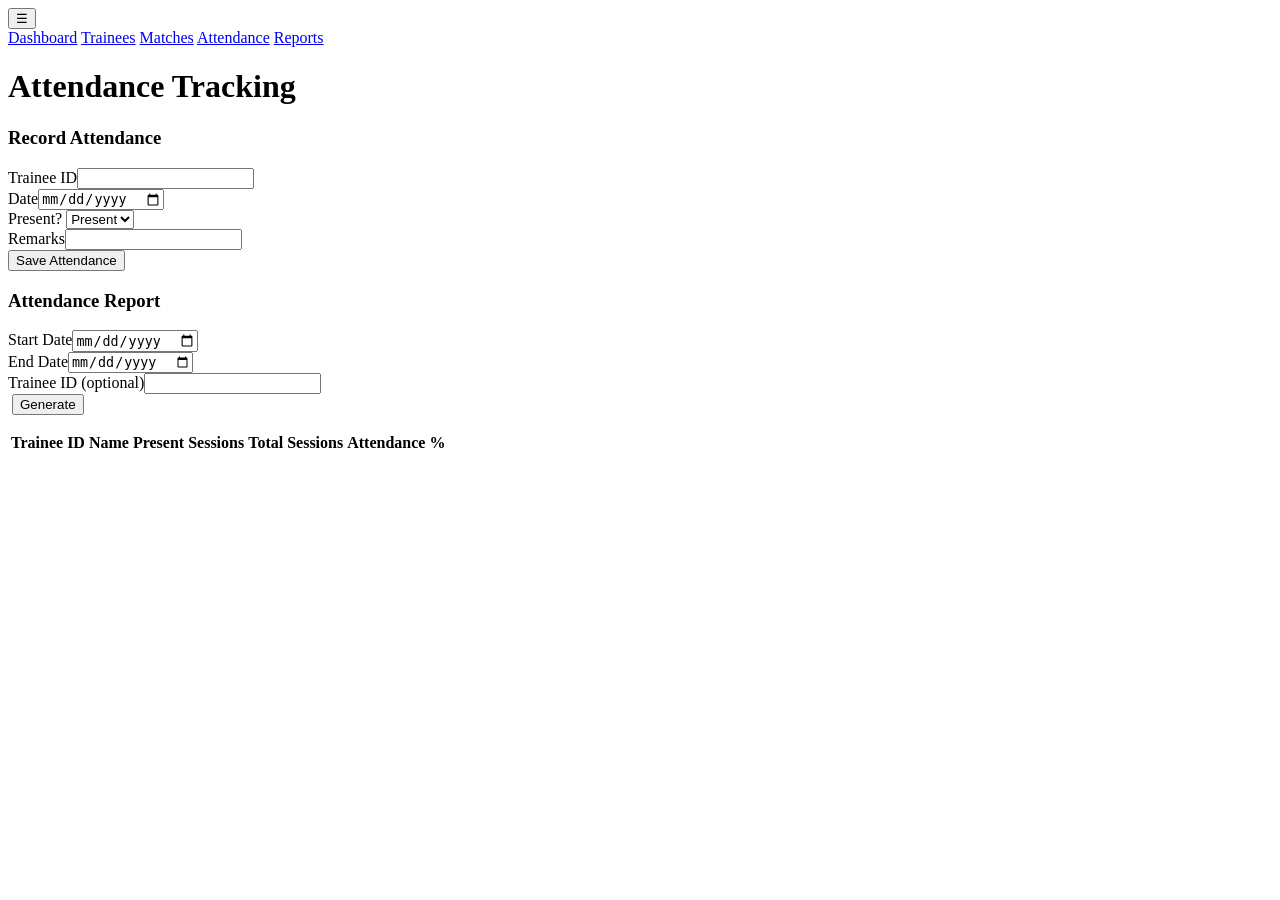
==== src/main/resources/static/attendance.html @ d238dba9 "version 1.1.0 API integration" ====
<!-- This file renders the attendance management page. -->
<html lang="en">
<head>
    <meta charset="UTF-8">
    <meta name="viewport" content="width=device-width, initial-scale=1.0">
    <script>if(localStorage.getItem("sidebarOpen")==="1"){document.documentElement.classList.add("sidebar-open-persist");}</script>
    <title>Attendance</title>
    <link rel="stylesheet" href="/css/styles.css">
</head>
<body>
<div class="layout">
    <button id="sidebarToggle" class="sidebar-toggle secondary" type="button" aria-label="Toggle sidebar">&#9776;</button>
    <aside class="sidebar">
        <div class="brand"> </div>
        <a class="nav-link" href="/index.html">Dashboard</a>
        <a class="nav-link" href="/trainees.html">Trainees</a>
        <a class="nav-link" href="/matches.html">Matches</a>
        <a class="nav-link active" href="/attendance.html">Attendance</a>
        <a class="nav-link" href="/reports.html">Reports</a>
    </aside>
    <main class="content">
        <div id="msg" class="msg" style="display:none;"></div>
        <div class="panel">
            <h1 class="title">Attendance Tracking</h1>
        </div>

        <section class="panel">
            <h3>Record Attendance</h3>
            <form id="attendanceForm" class="grid cols-2">
                <div><label>Trainee ID</label><input type="number" name="traineeId" required></div>
                <div><label>Date</label><input type="date" name="attendanceDate" required></div>
                <div>
                    <label>Present?</label>
                    <select name="present">
                        <option value="true">Present</option>
                        <option value="false">Absent</option>
                    </select>
                </div>
                <div><label>Remarks</label><input name="remarks"></div>
                <div style="grid-column:1 / -1;"><button type="submit">Save Attendance</button></div>
            </form>
        </section>

        <section class="panel">
            <h3>Attendance Report</h3>
            <form id="reportForm" class="grid cols-4">
                <div><label>Start Date</label><input type="date" name="startDate" required></div>
                <div><label>End Date</label><input type="date" name="endDate" required></div>
                <div><label>Trainee ID (optional)</label><input type="number" name="traineeId"></div>
                <div><label>&nbsp;</label><button class="secondary" type="submit">Generate</button></div>
            </form>
        </section>

        <section class="panel">
            <table>
                <thead>
                <tr>
                    <th>Trainee ID</th>
                    <th>Name</th>
                    <th>Present Sessions</th>
                    <th>Total Sessions</th>
                    <th>Attendance %</th>
                </tr>
                </thead>
                <tbody id="attendanceRows"></tbody>
            </table>
        </section>
    </main>
</div>
<script type="module" src="/js/attendance.js"></script>
    <script src="/js/sidebar.js"></script>
</body>
</html>
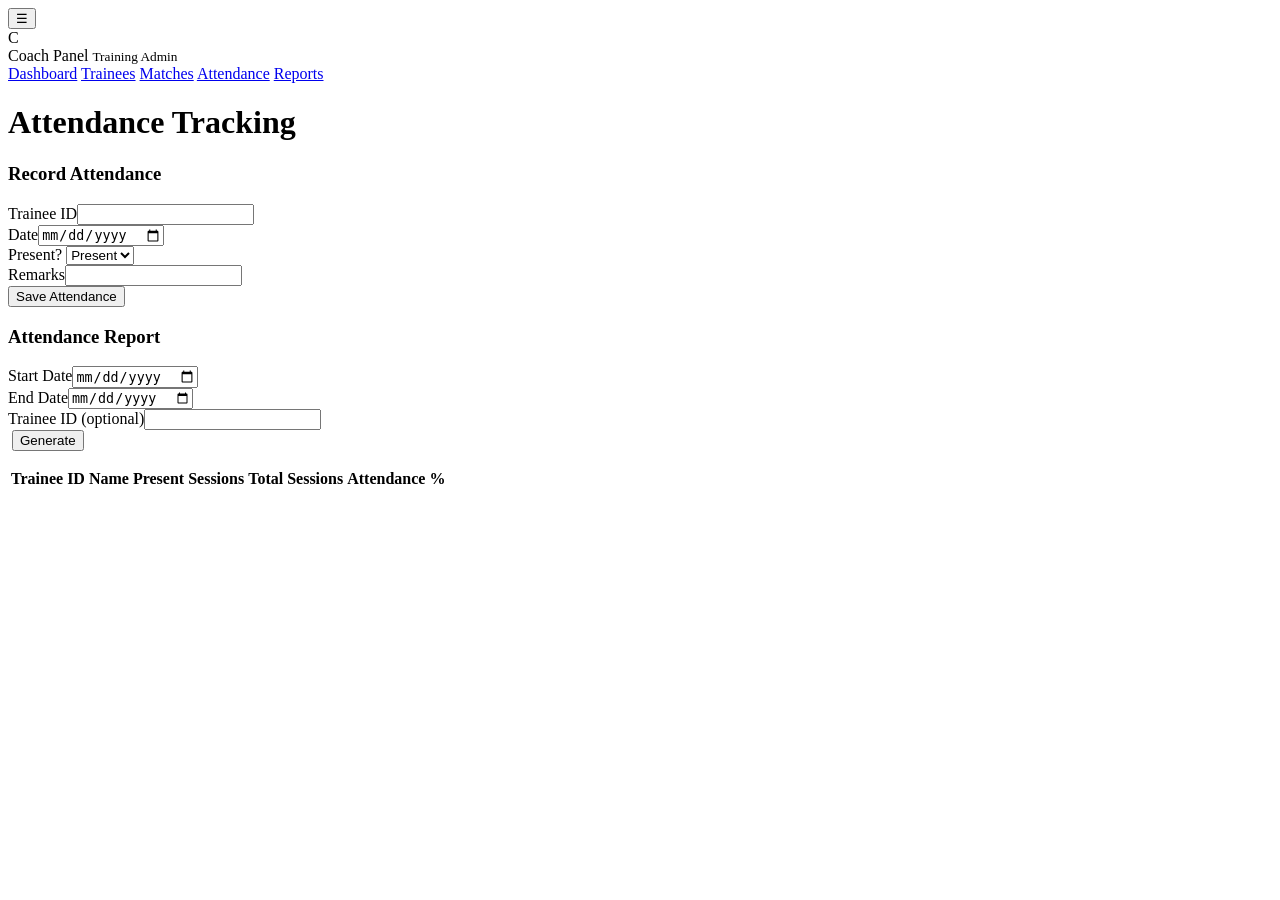
==== commit 82e427a4: "changes" ====
--- a/src/main/resources/static/attendance.html
+++ b/src/main/resources/static/attendance.html
@@ -7,16 +7,24 @@
     <title>Attendance</title>
     <link rel="stylesheet" href="/css/styles.css">
 </head>
-<body>
+<body class="app-dark">
 <div class="layout">
     <button id="sidebarToggle" class="sidebar-toggle secondary" type="button" aria-label="Toggle sidebar">&#9776;</button>
     <aside class="sidebar">
-        <div class="brand"> </div>
-        <a class="nav-link" href="/index.html">Dashboard</a>
-        <a class="nav-link" href="/trainees.html">Trainees</a>
-        <a class="nav-link" href="/matches.html">Matches</a>
-        <a class="nav-link active" href="/attendance.html">Attendance</a>
-        <a class="nav-link" href="/reports.html">Reports</a>
+        <div class="brand">
+            <div class="brand-logo">C</div>
+            <div class="brand-text">
+                <span>Coach Panel</span>
+                <small>Training Admin</small>
+            </div>
+        </div>
+        <nav class="nav">
+            <a class="nav-link" href="/index.html">Dashboard</a>
+            <a class="nav-link" href="/trainees.html">Trainees</a>
+            <a class="nav-link" href="/matches.html">Matches</a>
+            <a class="nav-link active" href="/attendance.html">Attendance</a>
+            <a class="nav-link" href="/reports.html">Reports</a>
+        </nav>
     </aside>
     <main class="content">
         <div id="msg" class="msg" style="display:none;"></div>
@@ -51,19 +59,21 @@
             </form>
         </section>
 
-        <section class="panel">
-            <table>
-                <thead>
-                <tr>
-                    <th>Trainee ID</th>
-                    <th>Name</th>
-                    <th>Present Sessions</th>
-                    <th>Total Sessions</th>
-                    <th>Attendance %</th>
-                </tr>
-                </thead>
-                <tbody id="attendanceRows"></tbody>
-            </table>
+        <section class="panel table-panel">
+            <div class="table-wrap">
+                <table>
+                    <thead>
+                    <tr>
+                        <th>Trainee ID</th>
+                        <th>Name</th>
+                        <th>Present Sessions</th>
+                        <th>Total Sessions</th>
+                        <th>Attendance %</th>
+                    </tr>
+                    </thead>
+                    <tbody id="attendanceRows"></tbody>
+                </table>
+            </div>
         </section>
     </main>
 </div>
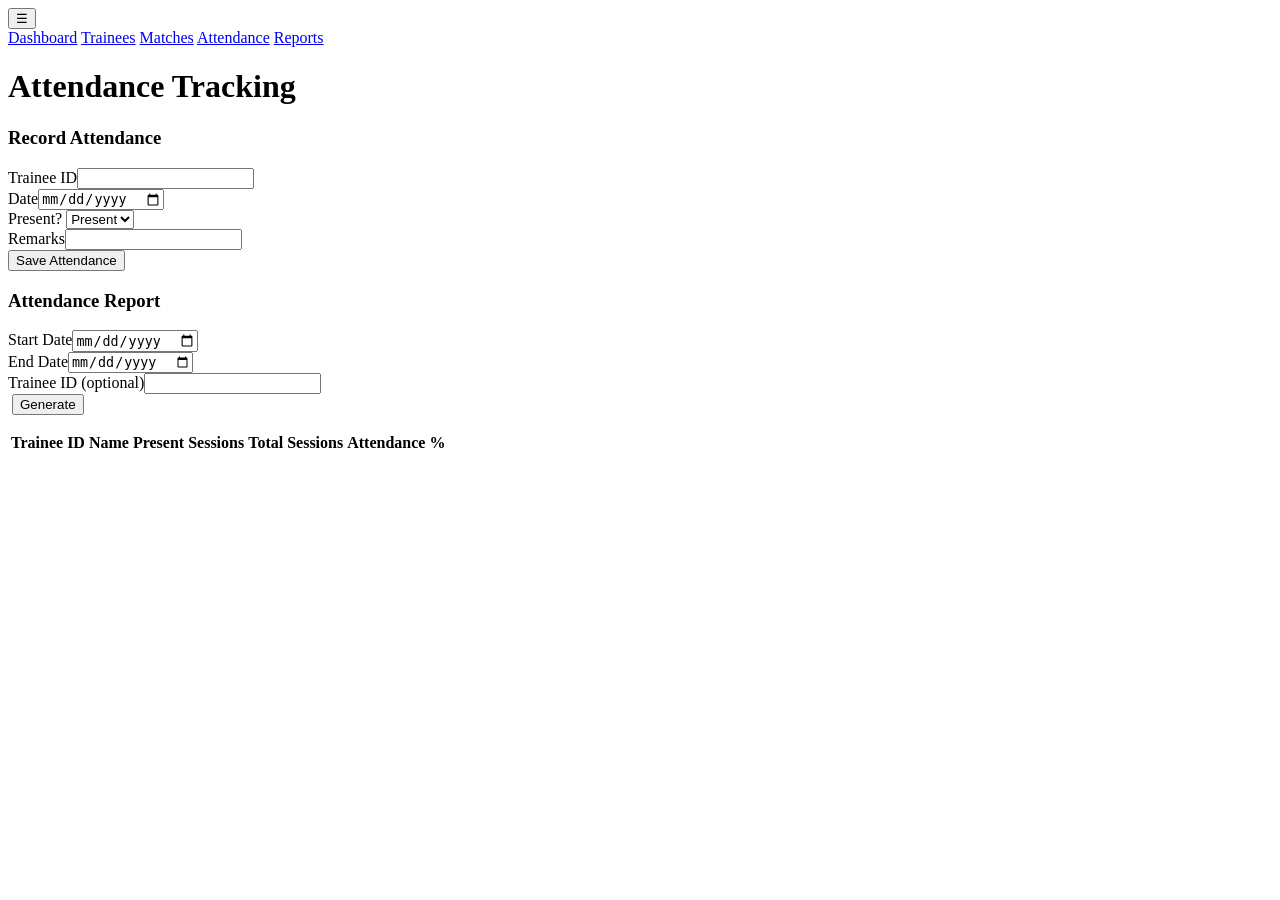
==== commit 4882c3dc: "Revert "changes" This reverts commit 82e427a4a7bb227e13983510d856c7aa57ed1e9c." ====
--- a/src/main/resources/static/attendance.html
+++ b/src/main/resources/static/attendance.html
@@ -7,24 +7,16 @@
     <title>Attendance</title>
     <link rel="stylesheet" href="/css/styles.css">
 </head>
-<body class="app-dark">
+<body>
 <div class="layout">
     <button id="sidebarToggle" class="sidebar-toggle secondary" type="button" aria-label="Toggle sidebar">&#9776;</button>
     <aside class="sidebar">
-        <div class="brand">
-            <div class="brand-logo">C</div>
-            <div class="brand-text">
-                <span>Coach Panel</span>
-                <small>Training Admin</small>
-            </div>
-        </div>
-        <nav class="nav">
-            <a class="nav-link" href="/index.html">Dashboard</a>
-            <a class="nav-link" href="/trainees.html">Trainees</a>
-            <a class="nav-link" href="/matches.html">Matches</a>
-            <a class="nav-link active" href="/attendance.html">Attendance</a>
-            <a class="nav-link" href="/reports.html">Reports</a>
-        </nav>
+        <div class="brand"> </div>
+        <a class="nav-link" href="/index.html">Dashboard</a>
+        <a class="nav-link" href="/trainees.html">Trainees</a>
+        <a class="nav-link" href="/matches.html">Matches</a>
+        <a class="nav-link active" href="/attendance.html">Attendance</a>
+        <a class="nav-link" href="/reports.html">Reports</a>
     </aside>
     <main class="content">
         <div id="msg" class="msg" style="display:none;"></div>
@@ -59,21 +51,19 @@
             </form>
         </section>
 
-        <section class="panel table-panel">
-            <div class="table-wrap">
-                <table>
-                    <thead>
-                    <tr>
-                        <th>Trainee ID</th>
-                        <th>Name</th>
-                        <th>Present Sessions</th>
-                        <th>Total Sessions</th>
-                        <th>Attendance %</th>
-                    </tr>
-                    </thead>
-                    <tbody id="attendanceRows"></tbody>
-                </table>
-            </div>
+        <section class="panel">
+            <table>
+                <thead>
+                <tr>
+                    <th>Trainee ID</th>
+                    <th>Name</th>
+                    <th>Present Sessions</th>
+                    <th>Total Sessions</th>
+                    <th>Attendance %</th>
+                </tr>
+                </thead>
+                <tbody id="attendanceRows"></tbody>
+            </table>
         </section>
     </main>
 </div>
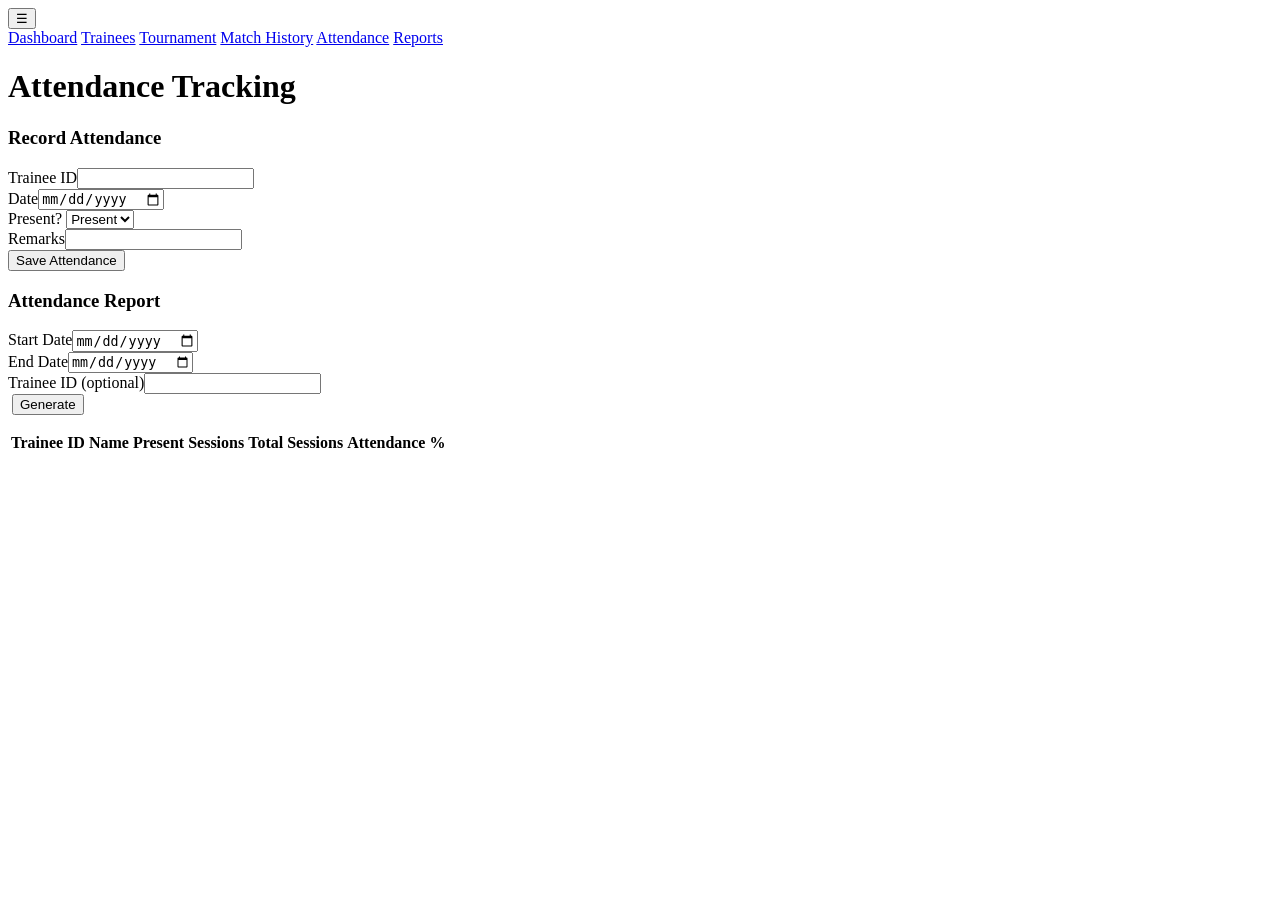
==== commit fbe3bff1: "ui changes" ====
--- a/src/main/resources/static/attendance.html
+++ b/src/main/resources/static/attendance.html
@@ -14,7 +14,8 @@
         <div class="brand"> </div>
         <a class="nav-link" href="/index.html">Dashboard</a>
         <a class="nav-link" href="/trainees.html">Trainees</a>
-        <a class="nav-link" href="/matches.html">Matches</a>
+        <a class="nav-link" href="/matches.html">Tournament</a>
+        <a class="nav-link" href="/match-history.html">Match History</a>
         <a class="nav-link active" href="/attendance.html">Attendance</a>
         <a class="nav-link" href="/reports.html">Reports</a>
     </aside>
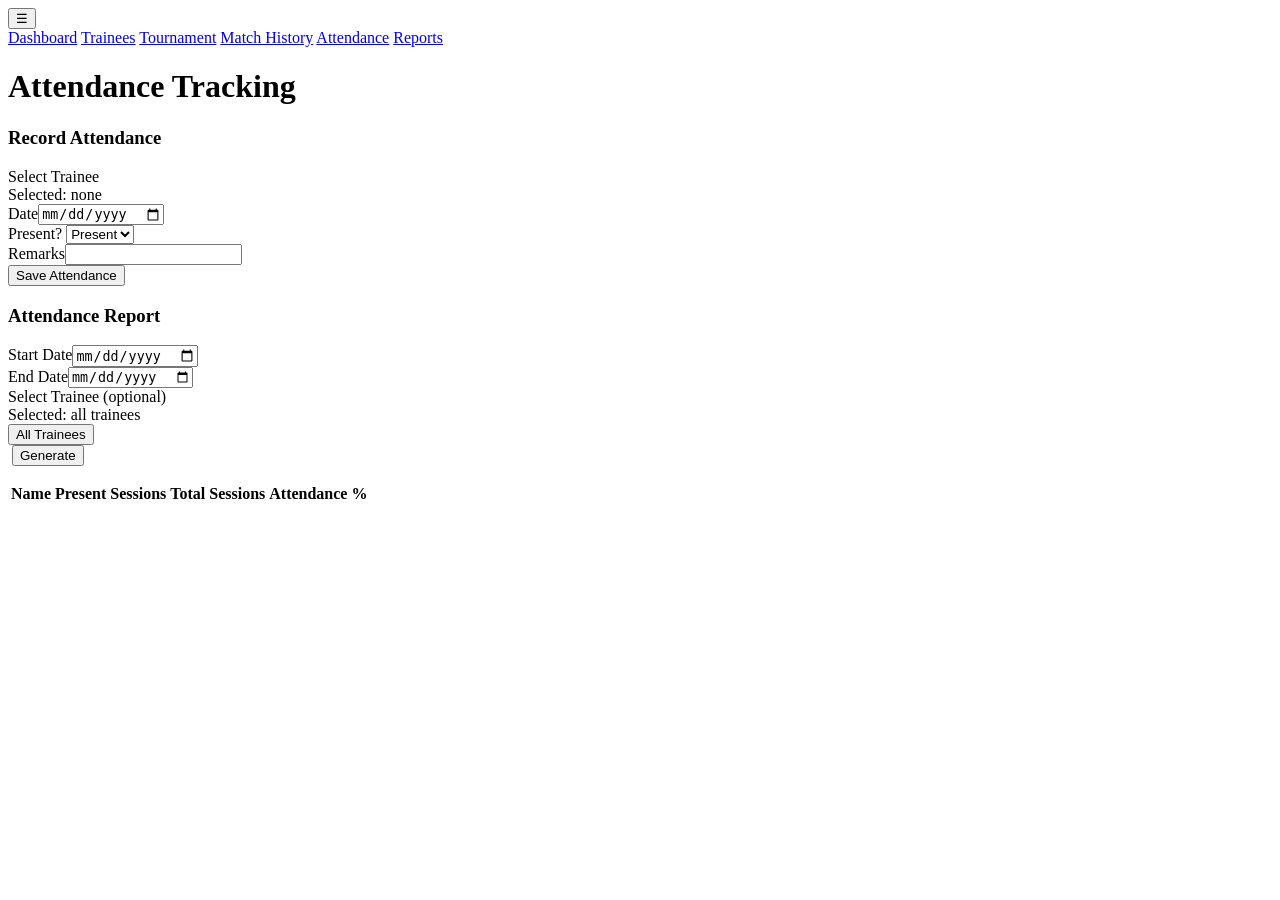
==== commit 42e7f5b7: "version 1.03.03: minor UI changes Co-authored-by: Copilot <copilot@github.com>" ====
--- a/src/main/resources/static/attendance.html
+++ b/src/main/resources/static/attendance.html
@@ -4,6 +4,7 @@
     <meta charset="UTF-8">
     <meta name="viewport" content="width=device-width, initial-scale=1.0">
     <script>if(localStorage.getItem("sidebarOpen")==="1"){document.documentElement.classList.add("sidebar-open-persist");}</script>
+    <script src="/js/page-stability.js"></script>
     <title>Attendance</title>
     <link rel="stylesheet" href="/css/styles.css">
 </head>
@@ -28,7 +29,12 @@
         <section class="panel">
             <h3>Record Attendance</h3>
             <form id="attendanceForm" class="grid cols-2">
-                <div><label>Trainee ID</label><input type="number" name="traineeId" required></div>
+                <div style="grid-column:1 / -1;">
+                    <label>Select Trainee</label>
+                    <div id="attendanceProfiles" class="participant-picker"></div>
+                    <div id="attendanceSelectedLabel" class="participant-meta">Selected: none</div>
+                    <input type="hidden" name="traineeId" required>
+                </div>
                 <div><label>Date</label><input type="date" name="attendanceDate" required></div>
                 <div>
                     <label>Present?</label>
@@ -47,7 +53,13 @@
             <form id="reportForm" class="grid cols-4">
                 <div><label>Start Date</label><input type="date" name="startDate" required></div>
                 <div><label>End Date</label><input type="date" name="endDate" required></div>
-                <div><label>Trainee ID (optional)</label><input type="number" name="traineeId"></div>
+                <div style="grid-column:1 / -1;">
+                    <label>Select Trainee (optional)</label>
+                    <div id="reportProfiles" class="participant-picker"></div>
+                    <div id="reportSelectedLabel" class="participant-meta">Selected: all trainees</div>
+                    <input type="hidden" name="traineeId">
+                </div>
+                <div style="display:flex; align-items:flex-end;"><button id="clearReportTrainee" class="secondary" type="button">All Trainees</button></div>
                 <div><label>&nbsp;</label><button class="secondary" type="submit">Generate</button></div>
             </form>
         </section>
@@ -56,7 +68,6 @@
             <table>
                 <thead>
                 <tr>
-                    <th>Trainee ID</th>
                     <th>Name</th>
                     <th>Present Sessions</th>
                     <th>Total Sessions</th>
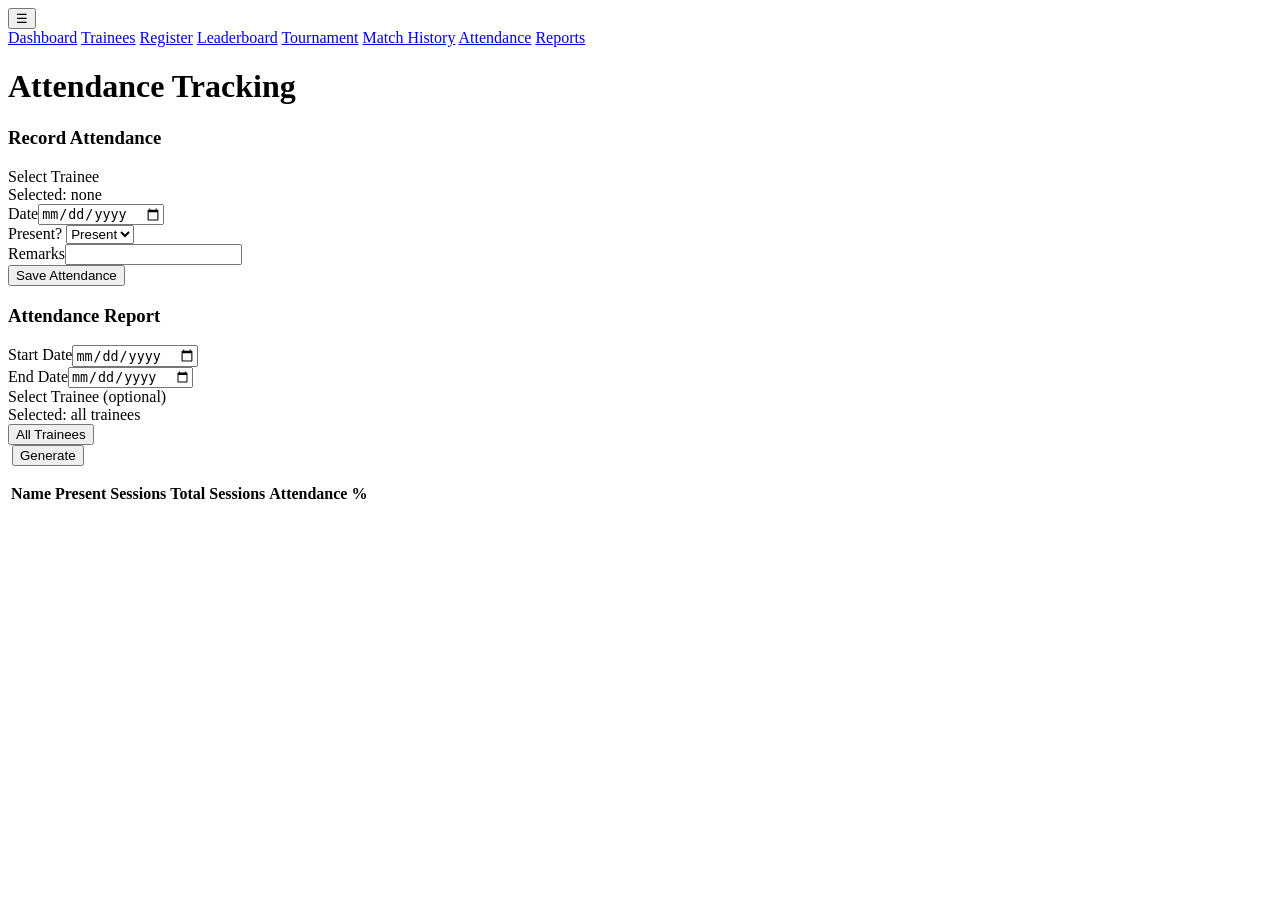
==== commit d66bbb73: "version 2.0.0: added coach evaluation" ====
--- a/src/main/resources/static/attendance.html
+++ b/src/main/resources/static/attendance.html
@@ -7,6 +7,7 @@
     <script src="/js/page-stability.js"></script>
     <title>Attendance</title>
     <link rel="stylesheet" href="/css/styles.css">
+    <link rel="icon" href="/icons/favicon.ico">
 </head>
 <body>
 <div class="layout">
@@ -15,6 +16,8 @@
         <div class="brand"> </div>
         <a class="nav-link" href="/index.html">Dashboard</a>
         <a class="nav-link" href="/trainees.html">Trainees</a>
+        <a class="nav-link" href="/register.html">Register</a>
+        <a class="nav-link" href="/leaderboard.html">Leaderboard</a>
         <a class="nav-link" href="/matches.html">Tournament</a>
         <a class="nav-link" href="/match-history.html">Match History</a>
         <a class="nav-link active" href="/attendance.html">Attendance</a>
